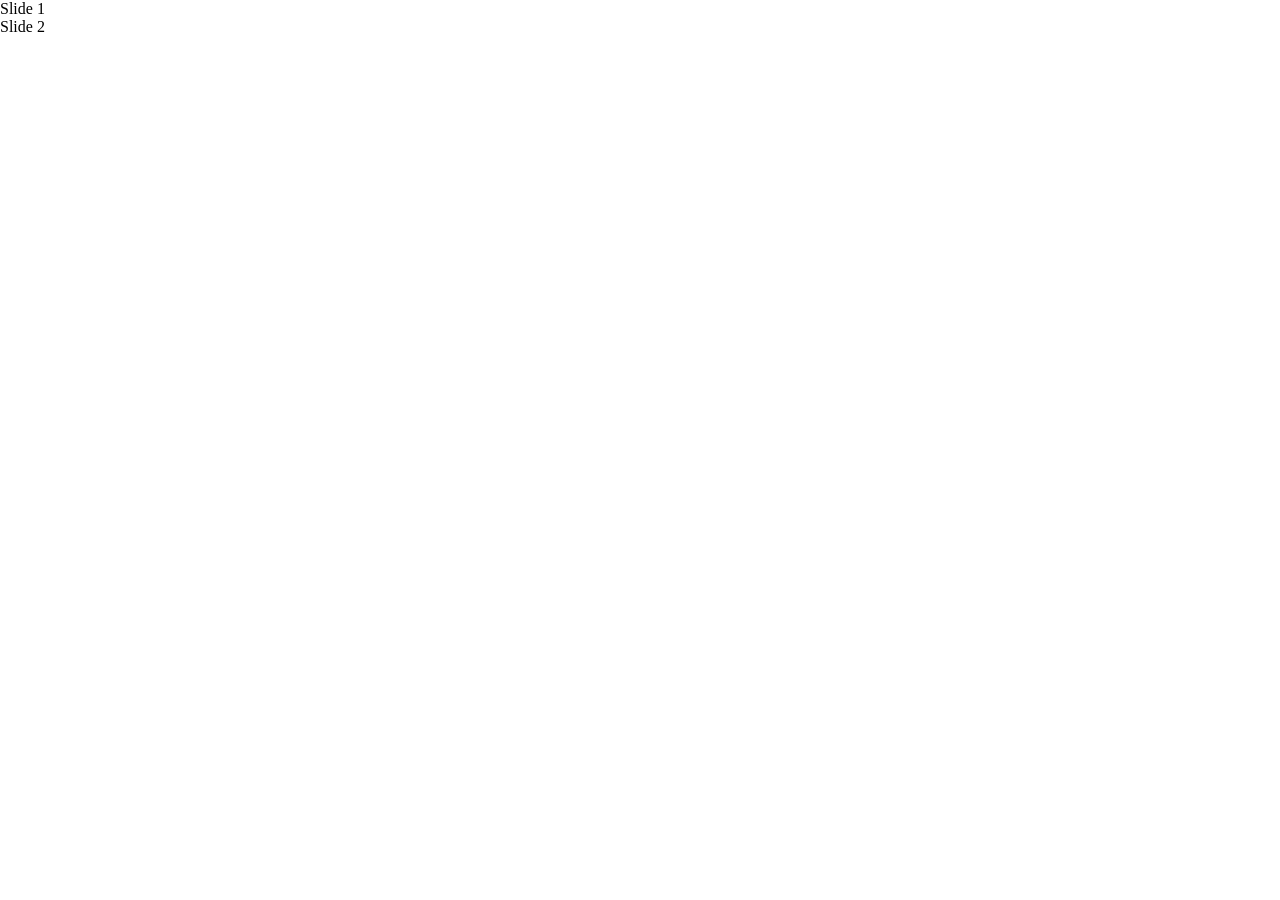
==== reveal-js/index.html @ 344e83bf "Deploying to gh-pages from @ angelacorte/Personalized-Template-Hugo-Reveal-Slides@6df94dc2f3c68bb95c" ====
<!DOCTYPE html><html lang="en"><head>
		<meta charset="utf-8">
		<meta name="viewport" content="width=device-width, initial-scale=1.0, maximum-scale=1.0, user-scalable=no">

		<title>reveal.js</title>

		<link rel="stylesheet" href="dist/reset.css">
		<link rel="stylesheet" href="dist/reveal.css">
		<link rel="stylesheet" href="dist/theme/black.css">

		<!-- Theme used for syntax highlighted code -->
		<link rel="stylesheet" href="plugin/highlight/monokai.css">
	</head>
	<body>
		<div class="reveal">
			<div class="slides">
				<section>Slide 1</section>
				<section>Slide 2</section>
			</div>
		</div>

		<script src="dist/reveal.js"></script>
		<script src="plugin/notes/notes.js"></script>
		<script src="plugin/markdown/markdown.js"></script>
		<script src="plugin/highlight/highlight.js"></script>
		<script>
			// More info about initialization & config:
			// - https://revealjs.com/initialization/
			// - https://revealjs.com/config/
			Reveal.initialize({
				hash: true,

				// Learn about plugins: https://revealjs.com/plugins/
				plugins: [ RevealMarkdown, RevealHighlight, RevealNotes ]
			});
		</script>
	

</body></html>
---- reveal-js/plugin/highlight/monokai.css ----
/*
Monokai style - ported by Luigi Maselli - http://grigio.org
*/

.hljs {
  display: block;
  overflow-x: auto;
  padding: 0.5em;
  background: #272822;
  color: #ddd;
}

.hljs-tag,
.hljs-keyword,
.hljs-selector-tag,
.hljs-literal,
.hljs-strong,
.hljs-name {
  color: #f92672;
}

.hljs-code {
  color: #66d9ef;
}

.hljs-class .hljs-title {
  color: white;
}

.hljs-attribute,
.hljs-symbol,
.hljs-regexp,
.hljs-link {
  color: #bf79db;
}

.hljs-string,
.hljs-bullet,
.hljs-subst,
.hljs-title,
.hljs-section,
.hljs-emphasis,
.hljs-type,
.hljs-built_in,
.hljs-builtin-name,
.hljs-selector-attr,
.hljs-selector-pseudo,
.hljs-addition,
.hljs-variable,
.hljs-template-tag,
.hljs-template-variable {
  color: #a6e22e;
}

.hljs-comment,
.hljs-quote,
.hljs-deletion,
.hljs-meta {
  color: #75715e;
}

.hljs-keyword,
.hljs-selector-tag,
.hljs-literal,
.hljs-doctag,
.hljs-title,
.hljs-section,
.hljs-type,
.hljs-selector-id {
  font-weight: bold;
}
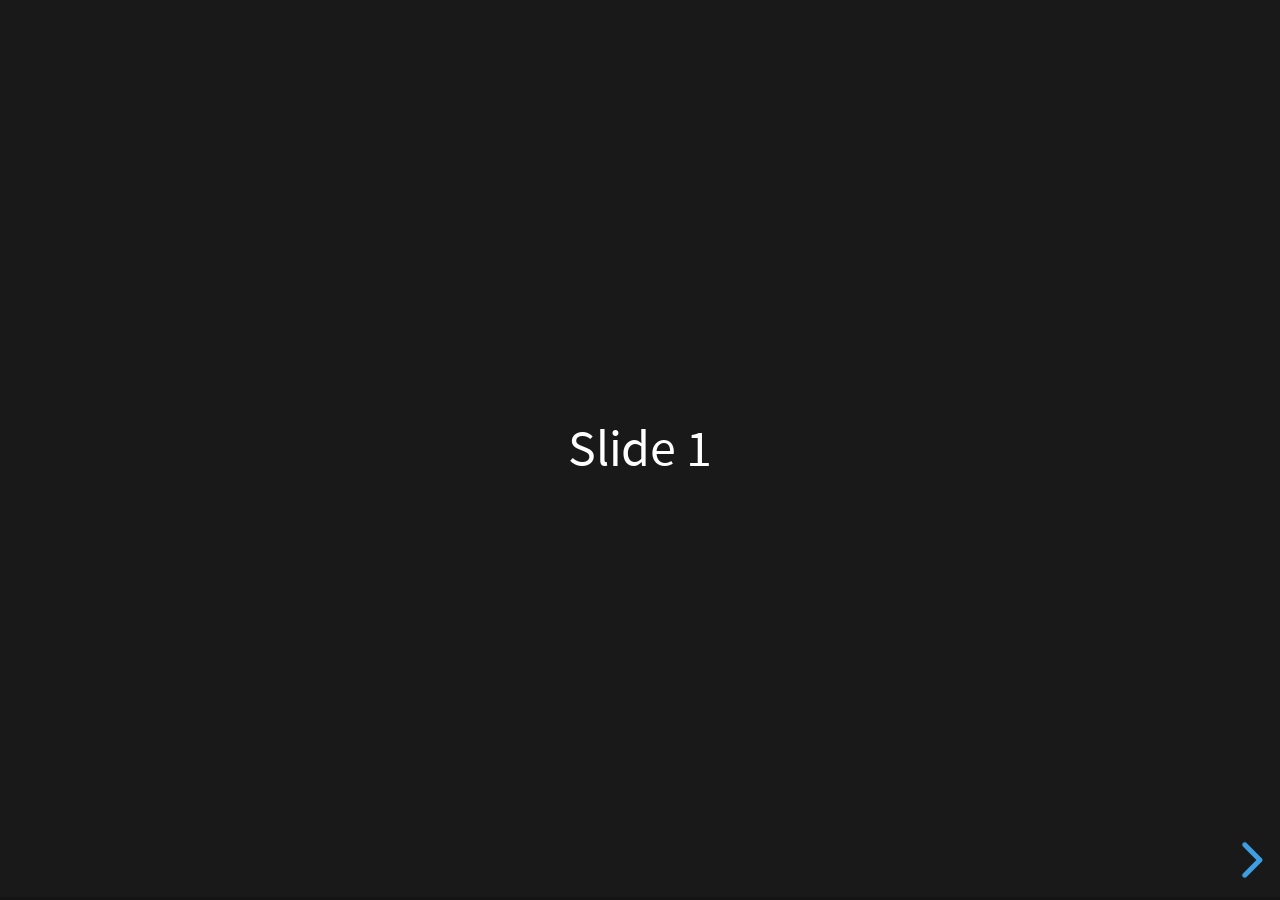
==== commit 73bdca0f: "Deploying to gh-pages from @ angelacorte/Personalized-Template-Hugo-Reveal-Slides@d3ab55c775466359e1" ====
--- a/reveal-js/index.html
+++ b/reveal-js/index.html
@@ -35,5 +35,4 @@
 			});
 		</script>
 	
-
 </body></html>
--- a/reveal-js/dist/reveal.css
+++ b/reveal-js/dist/reveal.css
@@ -0,0 +1,9 @@
+/**
+ * reveal.js 5.2.0
+ * https://revealjs.com
+ * MIT licensed
+ *
+ * Copyright (C) 2011-2024 Hakim El Hattab, https://hakim.se
+ */
+
+.reveal .r-stretch,.reveal .stretch{max-width:none;max-height:none}.reveal pre.r-stretch code,.reveal pre.stretch code{height:100%;max-height:100%;box-sizing:border-box}.reveal .r-fit-text{display:inline-block;white-space:nowrap}.reveal .r-stack{display:grid;grid-template-rows:100%}.reveal .r-stack>*{grid-area:1/1;margin:auto}.reveal .r-hstack,.reveal .r-vstack{display:flex}.reveal .r-hstack img,.reveal .r-hstack video,.reveal .r-vstack img,.reveal .r-vstack video{min-width:0;min-height:0;object-fit:contain}.reveal .r-vstack{flex-direction:column;align-items:center;justify-content:center}.reveal .r-hstack{flex-direction:row;align-items:center;justify-content:center}.reveal .items-stretch{align-items:stretch}.reveal .items-start{align-items:flex-start}.reveal .items-center{align-items:center}.reveal .items-end{align-items:flex-end}.reveal .justify-between{justify-content:space-between}.reveal .justify-around{justify-content:space-around}.reveal .justify-start{justify-content:flex-start}.reveal .justify-center{justify-content:center}.reveal .justify-end{justify-content:flex-end}html.reveal-full-page{width:100%;height:100%;height:100vh;height:calc(var(--vh,1vh) * 100);height:100dvh;overflow:hidden}.reveal-viewport{height:100%;overflow:hidden;position:relative;line-height:1;margin:0;background-color:#fff;color:#000;--r-controls-spacing:12px;--r-overlay-header-height:40px;--r-overlay-margin:0px;--r-overlay-padding:6px;--r-overlay-gap:5px}@media screen and (max-width:1024px),(max-height:768px){.reveal-viewport{--r-overlay-header-height:26px}}.reveal-viewport:fullscreen{top:0!important;left:0!important;width:100%!important;height:100%!important;transform:none!important}.reveal .fragment{transition:all .2s ease}.reveal .fragment:not(.custom){opacity:0;visibility:hidden;will-change:opacity}.reveal .fragment.visible{opacity:1;visibility:inherit}.reveal .fragment.disabled{transition:none}.reveal .fragment.grow{opacity:1;visibility:inherit}.reveal .fragment.grow.visible{transform:scale(1.3)}.reveal .fragment.shrink{opacity:1;visibility:inherit}.reveal .fragment.shrink.visible{transform:scale(.7)}.reveal .fragment.zoom-in{transform:scale(.1)}.reveal .fragment.zoom-in.visible{transform:none}.reveal .fragment.fade-out{opacity:1;visibility:inherit}.reveal .fragment.fade-out.visible{opacity:0;visibility:hidden}.reveal .fragment.semi-fade-out{opacity:1;visibility:inherit}.reveal .fragment.semi-fade-out.visible{opacity:.5;visibility:inherit}.reveal .fragment.strike{opacity:1;visibility:inherit}.reveal .fragment.strike.visible{text-decoration:line-through}.reveal .fragment.fade-up{transform:translate(0,40px)}.reveal .fragment.fade-up.visible{transform:translate(0,0)}.reveal .fragment.fade-down{transform:translate(0,-40px)}.reveal .fragment.fade-down.visible{transform:translate(0,0)}.reveal .fragment.fade-right{transform:translate(-40px,0)}.reveal .fragment.fade-right.visible{transform:translate(0,0)}.reveal .fragment.fade-left{transform:translate(40px,0)}.reveal .fragment.fade-left.visible{transform:translate(0,0)}.reveal .fragment.current-visible,.reveal .fragment.fade-in-then-out{opacity:0;visibility:hidden}.reveal .fragment.current-visible.current-fragment,.reveal .fragment.fade-in-then-out.current-fragment{opacity:1;visibility:inherit}.reveal .fragment.fade-in-then-semi-out{opacity:0;visibility:hidden}.reveal .fragment.fade-in-then-semi-out.visible{opacity:.5;visibility:inherit}.reveal .fragment.fade-in-then-semi-out.current-fragment{opacity:1;visibility:inherit}.reveal .fragment.highlight-blue,.reveal .fragment.highlight-current-blue,.reveal .fragment.highlight-current-green,.reveal .fragment.highlight-current-red,.reveal .fragment.highlight-green,.reveal .fragment.highlight-red{opacity:1;visibility:inherit}.reveal .fragment.highlight-red.visible{color:#ff2c2d}.reveal .fragment.highlight-green.visible{color:#17ff2e}.reveal .fragment.highlight-blue.visible{color:#1b91ff}.reveal .fragment.highlight-current-red.current-fragment{color:#ff2c2d}.reveal .fragment.highlight-current-green.current-fragment{color:#17ff2e}.reveal .fragment.highlight-current-blue.current-fragment{color:#1b91ff}.reveal:after{content:"";font-style:italic}.reveal iframe{z-index:1}.reveal a{position:relative}@keyframes bounce-right{0%,10%,25%,40%,50%{transform:translateX(0)}20%{transform:translateX(10px)}30%{transform:translateX(-5px)}}@keyframes bounce-left{0%,10%,25%,40%,50%{transform:translateX(0)}20%{transform:translateX(-10px)}30%{transform:translateX(5px)}}@keyframes bounce-down{0%,10%,25%,40%,50%{transform:translateY(0)}20%{transform:translateY(10px)}30%{transform:translateY(-5px)}}.reveal .controls{display:none;position:absolute;top:auto;bottom:var(--r-controls-spacing);right:var(--r-controls-spacing);left:auto;z-index:11;color:#000;pointer-events:none;font-size:10px}.reveal .controls button{position:absolute;padding:0;background-color:transparent;border:0;outline:0;cursor:pointer;color:currentColor;transform:scale(.9999);transition:color .2s ease,opacity .2s ease,transform .2s ease;z-index:2;pointer-events:auto;font-size:inherit;visibility:hidden;opacity:0;-webkit-appearance:none;-webkit-tap-highlight-color:transparent}.reveal .controls .controls-arrow:after,.reveal .controls .controls-arrow:before{content:"";position:absolute;top:0;left:0;width:2.6em;height:.5em;border-radius:.25em;background-color:currentColor;transition:all .15s ease,background-color .8s ease;transform-origin:.2em 50%;will-change:transform}.reveal .controls .controls-arrow{position:relative;width:3.6em;height:3.6em}.reveal .controls .controls-arrow:before{transform:translateX(.5em) translateY(1.55em) rotate(45deg)}.reveal .controls .controls-arrow:after{transform:translateX(.5em) translateY(1.55em) rotate(-45deg)}.reveal .controls .controls-arrow:hover:before{transform:translateX(.5em) translateY(1.55em) rotate(40deg)}.reveal .controls .controls-arrow:hover:after{transform:translateX(.5em) translateY(1.55em) rotate(-40deg)}.reveal .controls .controls-arrow:active:before{transform:translateX(.5em) translateY(1.55em) rotate(36deg)}.reveal .controls .controls-arrow:active:after{transform:translateX(.5em) translateY(1.55em) rotate(-36deg)}.reveal .controls .navigate-left{right:6.4em;bottom:3.2em;transform:translateX(-10px)}.reveal .controls .navigate-left.highlight{animation:bounce-left 2s 50 both ease-out}.reveal .controls .navigate-right{right:0;bottom:3.2em;transform:translateX(10px)}.reveal .controls .navigate-right .controls-arrow{transform:rotate(180deg)}.reveal .controls .navigate-right.highlight{animation:bounce-right 2s 50 both ease-out}.reveal .controls .navigate-up{right:3.2em;bottom:6.4em;transform:translateY(-10px)}.reveal .controls .navigate-up .controls-arrow{transform:rotate(90deg)}.reveal .controls .navigate-down{right:3.2em;bottom:-1.4em;padding-bottom:1.4em;transform:translateY(10px)}.reveal .controls .navigate-down .controls-arrow{transform:rotate(-90deg)}.reveal .controls .navigate-down.highlight{animation:bounce-down 2s 50 both ease-out}.reveal .controls[data-controls-back-arrows=faded] .navigate-up.enabled{opacity:.3}.reveal .controls[data-controls-back-arrows=faded] .navigate-up.enabled:hover{opacity:1}.reveal .controls[data-controls-back-arrows=hidden] .navigate-up.enabled{opacity:0;visibility:hidden}.reveal .controls .enabled{visibility:visible;opacity:.9;cursor:pointer;transform:none}.reveal .controls .enabled.fragmented{opacity:.5}.reveal .controls .enabled.fragmented:hover,.reveal .controls .enabled:hover{opacity:1}.reveal:not(.rtl) .controls[data-controls-back-arrows=faded] .navigate-left.enabled{opacity:.3}.reveal:not(.rtl) .controls[data-controls-back-arrows=faded] .navigate-left.enabled:hover{opacity:1}.reveal:not(.rtl) .controls[data-controls-back-arrows=hidden] .navigate-left.enabled{opacity:0;visibility:hidden}.reveal.rtl .controls[data-controls-back-arrows=faded] .navigate-right.enabled{opacity:.3}.reveal.rtl .controls[data-controls-back-arrows=faded] .navigate-right.enabled:hover{opacity:1}.reveal.rtl .controls[data-controls-back-arrows=hidden] .navigate-right.enabled{opacity:0;visibility:hidden}.reveal[data-navigation-mode=linear].has-horizontal-slides .navigate-down,.reveal[data-navigation-mode=linear].has-horizontal-slides .navigate-up{display:none}.reveal:not(.has-vertical-slides) .controls .navigate-left,.reveal[data-navigation-mode=linear].has-horizontal-slides .navigate-left{bottom:1.4em;right:5.5em}.reveal:not(.has-vertical-slides) .controls .navigate-right,.reveal[data-navigation-mode=linear].has-horizontal-slides .navigate-right{bottom:1.4em;right:.5em}.reveal:not(.has-horizontal-slides) .controls .navigate-up{right:1.4em;bottom:5em}.reveal:not(.has-horizontal-slides) .controls .navigate-down{right:1.4em;bottom:.5em}.reveal.has-dark-background .controls{color:#fff}.reveal.has-light-background .controls{color:#000}.reveal.no-hover .controls .controls-arrow:active:before,.reveal.no-hover .controls .controls-arrow:hover:before{transform:translateX(.5em) translateY(1.55em) rotate(45deg)}.reveal.no-hover .controls .controls-arrow:active:after,.reveal.no-hover .controls .controls-arrow:hover:after{transform:translateX(.5em) translateY(1.55em) rotate(-45deg)}@media screen and (min-width:500px){.reveal-viewport{--r-controls-spacing:0.8em}.reveal .controls[data-controls-layout=edges]{top:0;right:0;bottom:0;left:0}.reveal .controls[data-controls-layout=edges] .navigate-down,.reveal .controls[data-controls-layout=edges] .navigate-left,.reveal .controls[data-controls-layout=edges] .navigate-right,.reveal .controls[data-controls-layout=edges] .navigate-up{bottom:auto;right:auto}.reveal .controls[data-controls-layout=edges] .navigate-left{top:50%;left:var(--r-controls-spacing);margin-top:-1.8em}.reveal .controls[data-controls-layout=edges] .navigate-right{top:50%;right:var(--r-controls-spacing);margin-top:-1.8em}.reveal .controls[data-controls-layout=edges] .navigate-up{top:var(--r-controls-spacing);left:50%;margin-left:-1.8em}.reveal .controls[data-controls-layout=edges] .navigate-down{bottom:calc(var(--r-controls-spacing) - 1.4em + .3em);left:50%;margin-left:-1.8em}}.reveal .progress{position:absolute;display:none;height:3px;width:100%;bottom:0;left:0;z-index:10;background-color:rgba(0,0,0,.2);color:#fff}.reveal .progress:after{content:"";display:block;position:absolute;height:10px;width:100%;top:-10px}.reveal .progress span{display:block;height:100%;width:100%;background-color:currentColor;transition:transform .8s cubic-bezier(.26,.86,.44,.985);transform-origin:0 0;transform:scaleX(0)}.reveal .slide-number{position:absolute;display:block;right:8px;bottom:8px;z-index:31;font-family:Helvetica,sans-serif;font-size:12px;line-height:1;color:#fff;background-color:rgba(0,0,0,.4);padding:5px}.reveal .slide-number a{color:currentColor}.reveal .slide-number-delimiter{margin:0 3px}.reveal{position:relative;width:100%;height:100%;overflow:hidden;touch-action:pinch-zoom}.reveal.embedded{touch-action:pan-y}.reveal.embedded.is-vertical-slide{touch-action:none}.reveal .slides{position:absolute;width:100%;height:100%;top:0;right:0;bottom:0;left:0;margin:auto;pointer-events:none;overflow:visible;z-index:1;text-align:center;perspective:600px;perspective-origin:50% 40%}.reveal .slides>section{perspective:600px}.reveal .slides>section,.reveal .slides>section>section{display:none;position:absolute;width:100%;pointer-events:auto;z-index:10;transform-style:flat;transition:transform-origin .8s cubic-bezier(.26,.86,.44,.985),transform .8s cubic-bezier(.26,.86,.44,.985),visibility .8s cubic-bezier(.26,.86,.44,.985),opacity .8s cubic-bezier(.26,.86,.44,.985)}.reveal[data-transition-speed=fast] .slides section{transition-duration:.4s}.reveal[data-transition-speed=slow] .slides section{transition-duration:1.2s}.reveal .slides section[data-transition-speed=fast]{transition-duration:.4s}.reveal .slides section[data-transition-speed=slow]{transition-duration:1.2s}.reveal .slides>section.stack{padding-top:0;padding-bottom:0;pointer-events:none;height:100%}.reveal .slides>section.present,.reveal .slides>section>section.present{display:block;z-index:11;opacity:1}.reveal .slides>section:empty,.reveal .slides>section>section:empty,.reveal .slides>section>section[data-background-interactive],.reveal .slides>section[data-background-interactive]{pointer-events:none}.reveal.center,.reveal.center .slides,.reveal.center .slides section{min-height:0!important}.reveal .slides>section:not(.present),.reveal .slides>section>section:not(.present){pointer-events:none}.reveal.overview .slides>section,.reveal.overview .slides>section>section{pointer-events:auto}.reveal .slides>section.future,.reveal .slides>section.future>section,.reveal .slides>section.past,.reveal .slides>section.past>section,.reveal .slides>section>section.future,.reveal .slides>section>section.past{opacity:0}.reveal .slides>section[data-transition=slide].past,.reveal .slides>section[data-transition~=slide-out].past,.reveal.slide .slides>section:not([data-transition]).past{transform:translate(-150%,0)}.reveal .slides>section[data-transition=slide].future,.reveal .slides>section[data-transition~=slide-in].future,.reveal.slide .slides>section:not([data-transition]).future{transform:translate(150%,0)}.reveal .slides>section>section[data-transition=slide].past,.reveal .slides>section>section[data-transition~=slide-out].past,.reveal.slide .slides>section>section:not([data-transition]).past{transform:translate(0,-150%)}.reveal .slides>section>section[data-transition=slide].future,.reveal .slides>section>section[data-transition~=slide-in].future,.reveal.slide .slides>section>section:not([data-transition]).future{transform:translate(0,150%)}.reveal .slides>section[data-transition=linear].past,.reveal .slides>section[data-transition~=linear-out].past,.reveal.linear .slides>section:not([data-transition]).past{transform:translate(-150%,0)}.reveal .slides>section[data-transition=linear].future,.reveal .slides>section[data-transition~=linear-in].future,.reveal.linear .slides>section:not([data-transition]).future{transform:translate(150%,0)}.reveal .slides>section>section[data-transition=linear].past,.reveal .slides>section>section[data-transition~=linear-out].past,.reveal.linear .slides>section>section:not([data-transition]).past{transform:translate(0,-150%)}.reveal .slides>section>section[data-transition=linear].future,.reveal .slides>section>section[data-transition~=linear-in].future,.reveal.linear .slides>section>section:not([data-transition]).future{transform:translate(0,150%)}.reveal .slides section[data-transition=default].stack,.reveal.default .slides section.stack{transform-style:preserve-3d}.reveal .slides>section[data-transition=default].past,.reveal .slides>section[data-transition~=default-out].past,.reveal.default .slides>section:not([data-transition]).past{transform:translate3d(-100%,0,0) rotateY(-90deg) translate3d(-100%,0,0)}.reveal .slides>section[data-transition=default].future,.reveal .slides>section[data-transition~=default-in].future,.reveal.default .slides>section:not([data-transition]).future{transform:translate3d(100%,0,0) rotateY(90deg) translate3d(100%,0,0)}.reveal .slides>section>section[data-transition=default].past,.reveal .slides>section>section[data-transition~=default-out].past,.reveal.default .slides>section>section:not([data-transition]).past{transform:translate3d(0,-300px,0) rotateX(70deg) translate3d(0,-300px,0)}.reveal .slides>section>section[data-transition=default].future,.reveal .slides>section>section[data-transition~=default-in].future,.reveal.default .slides>section>section:not([data-transition]).future{transform:translate3d(0,300px,0) rotateX(-70deg) translate3d(0,300px,0)}.reveal .slides section[data-transition=convex].stack,.reveal.convex .slides section.stack{transform-style:preserve-3d}.reveal .slides>section[data-transition=convex].past,.reveal .slides>section[data-transition~=convex-out].past,.reveal.convex .slides>section:not([data-transition]).past{transform:translate3d(-100%,0,0) rotateY(-90deg) translate3d(-100%,0,0)}.reveal .slides>section[data-transition=convex].future,.reveal .slides>section[data-transition~=convex-in].future,.reveal.convex .slides>section:not([data-transition]).future{transform:translate3d(100%,0,0) rotateY(90deg) translate3d(100%,0,0)}.reveal .slides>section>section[data-transition=convex].past,.reveal .slides>section>section[data-transition~=convex-out].past,.reveal.convex .slides>section>section:not([data-transition]).past{transform:translate3d(0,-300px,0) rotateX(70deg) translate3d(0,-300px,0)}.reveal .slides>section>section[data-transition=convex].future,.reveal .slides>section>section[data-transition~=convex-in].future,.reveal.convex .slides>section>section:not([data-transition]).future{transform:translate3d(0,300px,0) rotateX(-70deg) translate3d(0,300px,0)}.reveal .slides section[data-transition=concave].stack,.reveal.concave .slides section.stack{transform-style:preserve-3d}.reveal .slides>section[data-transition=concave].past,.reveal .slides>section[data-transition~=concave-out].past,.reveal.concave .slides>section:not([data-transition]).past{transform:translate3d(-100%,0,0) rotateY(90deg) translate3d(-100%,0,0)}.reveal .slides>section[data-transition=concave].future,.reveal .slides>section[data-transition~=concave-in].future,.reveal.concave .slides>section:not([data-transition]).future{transform:translate3d(100%,0,0) rotateY(-90deg) translate3d(100%,0,0)}.reveal .slides>section>section[data-transition=concave].past,.reveal .slides>section>section[data-transition~=concave-out].past,.reveal.concave .slides>section>section:not([data-transition]).past{transform:translate3d(0,-80%,0) rotateX(-70deg) translate3d(0,-80%,0)}.reveal .slides>section>section[data-transition=concave].future,.reveal .slides>section>section[data-transition~=concave-in].future,.reveal.concave .slides>section>section:not([data-transition]).future{transform:translate3d(0,80%,0) rotateX(70deg) translate3d(0,80%,0)}.reveal .slides section[data-transition=zoom],.reveal.zoom .slides section:not([data-transition]){transition-timing-function:ease}.reveal .slides>section[data-transition=zoom].past,.reveal .slides>section[data-transition~=zoom-out].past,.reveal.zoom .slides>section:not([data-transition]).past{visibility:hidden;transform:scale(16)}.reveal .slides>section[data-transition=zoom].future,.reveal .slides>section[data-transition~=zoom-in].future,.reveal.zoom .slides>section:not([data-transition]).future{visibility:hidden;transform:scale(.2)}.reveal .slides>section>section[data-transition=zoom].past,.reveal .slides>section>section[data-transition~=zoom-out].past,.reveal.zoom .slides>section>section:not([data-transition]).past{transform:scale(16)}.reveal .slides>section>section[data-transition=zoom].future,.reveal .slides>section>section[data-transition~=zoom-in].future,.reveal.zoom .slides>section>section:not([data-transition]).future{transform:scale(.2)}.reveal.cube .slides{perspective:1300px}.reveal.cube .slides section{padding:30px;min-height:700px;backface-visibility:hidden;box-sizing:border-box;transform-style:preserve-3d}.reveal.center.cube .slides section{min-height:0}.reveal.cube .slides section:not(.stack):before{content:"";position:absolute;display:block;width:100%;height:100%;left:0;top:0;background:rgba(0,0,0,.1);border-radius:4px;transform:translateZ(-20px)}.reveal.cube .slides section:not(.stack):after{content:"";position:absolute;display:block;width:90%;height:30px;left:5%;bottom:0;background:0 0;z-index:1;border-radius:4px;box-shadow:0 95px 25px rgba(0,0,0,.2);transform:translateZ(-90px) rotateX(65deg)}.reveal.cube .slides>section.stack{padding:0;background:0 0}.reveal.cube .slides>section.past{transform-origin:100% 0;transform:translate3d(-100%,0,0) rotateY(-90deg)}.reveal.cube .slides>section.future{transform-origin:0 0;transform:translate3d(100%,0,0) rotateY(90deg)}.reveal.cube .slides>section>section.past{transform-origin:0 100%;transform:translate3d(0,-100%,0) rotateX(90deg)}.reveal.cube .slides>section>section.future{transform-origin:0 0;transform:translate3d(0,100%,0) rotateX(-90deg)}.reveal.page .slides{perspective-origin:0 50%;perspective:3000px}.reveal.page .slides section{padding:30px;min-height:700px;box-sizing:border-box;transform-style:preserve-3d}.reveal.page .slides section.past{z-index:12}.reveal.page .slides section:not(.stack):before{content:"";position:absolute;display:block;width:100%;height:100%;left:0;top:0;background:rgba(0,0,0,.1);transform:translateZ(-20px)}.reveal.page .slides section:not(.stack):after{content:"";position:absolute;display:block;width:90%;height:30px;left:5%;bottom:0;background:0 0;z-index:1;border-radius:4px;box-shadow:0 95px 25px rgba(0,0,0,.2);transform:translateZ(-90px) rotateX(65deg)}.reveal.page .slides>section.stack{padding:0;background:0 0}.reveal.page .slides>section.past{transform-origin:0 0;transform:translate3d(-40%,0,0) rotateY(-80deg)}.reveal.page .slides>section.future{transform-origin:100% 0;transform:translate3d(0,0,0)}.reveal.page .slides>section>section.past{transform-origin:0 0;transform:translate3d(0,-40%,0) rotateX(80deg)}.reveal.page .slides>section>section.future{transform-origin:0 100%;transform:translate3d(0,0,0)}.reveal .slides section[data-transition=fade],.reveal.fade .slides section:not([data-transition]),.reveal.fade .slides>section>section:not([data-transition]){transform:none;transition:opacity .5s}.reveal.fade.overview .slides section,.reveal.fade.overview .slides>section>section{transition:none}.reveal .slides section[data-transition=none],.reveal.none .slides section:not([data-transition]){transform:none;transition:none}.reveal .pause-overlay{position:absolute;top:0;left:0;width:100%;height:100%;background:#000;visibility:hidden;opacity:0;z-index:100;transition:all 1s ease}.reveal .pause-overlay .resume-button{position:absolute;bottom:20px;right:20px;color:#ccc;border-radius:2px;padding:6px 14px;border:2px solid #ccc;font-size:16px;background:0 0;cursor:pointer}.reveal .pause-overlay .resume-button:hover{color:#fff;border-color:#fff}.reveal.paused .pause-overlay{visibility:visible;opacity:1}.reveal .no-transition,.reveal .no-transition *,.reveal .slides.disable-slide-transitions section{transition:none!important}.reveal .slides.disable-slide-transitions section{transform:none!important}.reveal .backgrounds{position:absolute;width:100%;height:100%;top:0;left:0;perspective:600px}.reveal .slide-background{display:none;position:absolute;width:100%;height:100%;opacity:0;visibility:hidden;overflow:hidden;background-color:rgba(0,0,0,0);transition:all .8s cubic-bezier(.26,.86,.44,.985)}.reveal .slide-background-content{position:absolute;width:100%;height:100%;background-position:50% 50%;background-repeat:no-repeat;background-size:cover}.reveal .slide-background.stack{display:block}.reveal .slide-background.present{opacity:1;visibility:visible;z-index:2}.print-pdf .reveal .slide-background{opacity:1!important;visibility:visible!important}.reveal .slide-background video{position:absolute;width:100%;height:100%;max-width:none;max-height:none;top:0;left:0;object-fit:cover}.reveal .slide-background[data-background-size=contain] video{object-fit:contain}.reveal>.backgrounds .slide-background[data-background-transition=none],.reveal[data-background-transition=none]>.backgrounds .slide-background:not([data-background-transition]){transition:none}.reveal>.backgrounds .slide-background[data-background-transition=slide],.reveal[data-background-transition=slide]>.backgrounds .slide-background:not([data-background-transition]){opacity:1}.reveal>.backgrounds .slide-background.past[data-background-transition=slide],.reveal[data-background-transition=slide]>.backgrounds .slide-background.past:not([data-background-transition]){transform:translate(-100%,0)}.reveal>.backgrounds .slide-background.future[data-background-transition=slide],.reveal[data-background-transition=slide]>.backgrounds .slide-background.future:not([data-background-transition]){transform:translate(100%,0)}.reveal>.backgrounds .slide-background>.slide-background.past[data-background-transition=slide],.reveal[data-background-transition=slide]>.backgrounds .slide-background>.slide-background.past:not([data-background-transition]){transform:translate(0,-100%)}.reveal>.backgrounds .slide-background>.slide-background.future[data-background-transition=slide],.reveal[data-background-transition=slide]>.backgrounds .slide-background>.slide-background.future:not([data-background-transition]){transform:translate(0,100%)}.reveal>.backgrounds .slide-background.past[data-background-transition=convex],.reveal[data-background-transition=convex]>.backgrounds .slide-background.past:not([data-background-transition]){opacity:0;transform:translate3d(-100%,0,0) rotateY(-90deg) translate3d(-100%,0,0)}.reveal>.backgrounds .slide-background.future[data-background-transition=convex],.reveal[data-background-transition=convex]>.backgrounds .slide-background.future:not([data-background-transition]){opacity:0;transform:translate3d(100%,0,0) rotateY(90deg) translate3d(100%,0,0)}.reveal>.backgrounds .slide-background>.slide-background.past[data-background-transition=convex],.reveal[data-background-transition=convex]>.backgrounds .slide-background>.slide-background.past:not([data-background-transition]){opacity:0;transform:translate3d(0,-100%,0) rotateX(90deg) translate3d(0,-100%,0)}.reveal>.backgrounds .slide-background>.slide-background.future[data-background-transition=convex],.reveal[data-background-transition=convex]>.backgrounds .slide-background>.slide-background.future:not([data-background-transition]){opacity:0;transform:translate3d(0,100%,0) rotateX(-90deg) translate3d(0,100%,0)}.reveal>.backgrounds .slide-background.past[data-background-transition=concave],.reveal[data-background-transition=concave]>.backgrounds .slide-background.past:not([data-background-transition]){opacity:0;transform:translate3d(-100%,0,0) rotateY(90deg) translate3d(-100%,0,0)}.reveal>.backgrounds .slide-background.future[data-background-transition=concave],.reveal[data-background-transition=concave]>.backgrounds .slide-background.future:not([data-background-transition]){opacity:0;transform:translate3d(100%,0,0) rotateY(-90deg) translate3d(100%,0,0)}.reveal>.backgrounds .slide-background>.slide-background.past[data-background-transition=concave],.reveal[data-background-transition=concave]>.backgrounds .slide-background>.slide-background.past:not([data-background-transition]){opacity:0;transform:translate3d(0,-100%,0) rotateX(-90deg) translate3d(0,-100%,0)}.reveal>.backgrounds .slide-background>.slide-background.future[data-background-transition=concave],.reveal[data-background-transition=concave]>.backgrounds .slide-background>.slide-background.future:not([data-background-transition]){opacity:0;transform:translate3d(0,100%,0) rotateX(90deg) translate3d(0,100%,0)}.reveal>.backgrounds .slide-background[data-background-transition=zoom],.reveal[data-background-transition=zoom]>.backgrounds .slide-background:not([data-background-transition]){transition-timing-function:ease}.reveal>.backgrounds .slide-background.past[data-background-transition=zoom],.reveal[data-background-transition=zoom]>.backgrounds .slide-background.past:not([data-background-transition]){opacity:0;visibility:hidden;transform:scale(16)}.reveal>.backgrounds .slide-background.future[data-background-transition=zoom],.reveal[data-background-transition=zoom]>.backgrounds .slide-background.future:not([data-background-transition]){opacity:0;visibility:hidden;transform:scale(.2)}.reveal>.backgrounds .slide-background>.slide-background.past[data-background-transition=zoom],.reveal[data-background-transition=zoom]>.backgrounds .slide-background>.slide-background.past:not([data-background-transition]){opacity:0;visibility:hidden;transform:scale(16)}.reveal>.backgrounds .slide-background>.slide-background.future[data-background-transition=zoom],.reveal[data-background-transition=zoom]>.backgrounds .slide-background>.slide-background.future:not([data-background-transition]){opacity:0;visibility:hidden;transform:scale(.2)}.reveal[data-transition-speed=fast]>.backgrounds .slide-background{transition-duration:.4s}.reveal[data-transition-speed=slow]>.backgrounds .slide-background{transition-duration:1.2s}.reveal [data-auto-animate-target^=unmatched]{will-change:opacity}.reveal section[data-auto-animate]:not(.stack):not([data-auto-animate=running]) [data-auto-animate-target^=unmatched]{opacity:0}.reveal.overview{perspective-origin:50% 50%;perspective:700px}.reveal.overview .slides section{height:100%;top:0!important;opacity:1!important;overflow:hidden;visibility:visible!important;cursor:pointer;box-sizing:border-box}.reveal.overview .slides section.present,.reveal.overview .slides section:hover{outline:10px solid rgba(150,150,150,.6);outline-offset:10px}.reveal.overview .slides section.present{outline:10px solid var(--r-link-color)}.reveal.overview .slides section .fragment{opacity:1;transition:none}.reveal.overview .slides section:after,.reveal.overview .slides section:before{display:none!important}.reveal.overview .slides>section.stack{padding:0;top:0!important;background:0 0;outline:0;overflow:visible}.reveal.overview .backgrounds{perspective:inherit}.reveal.overview .backgrounds .slide-background{opacity:1;visibility:visible;outline:10px solid rgba(150,150,150,.1);outline-offset:10px}.reveal.overview .backgrounds .slide-background.stack{overflow:visible}.reveal.overview .slides section,.reveal.overview-deactivating .slides section{transition:none}.reveal.overview .backgrounds .slide-background,.reveal.overview-deactivating .backgrounds .slide-background{transition:none}.reveal.rtl .slides,.reveal.rtl .slides h1,.reveal.rtl .slides h2,.reveal.rtl .slides h3,.reveal.rtl .slides h4,.reveal.rtl .slides h5,.reveal.rtl .slides h6{direction:rtl;font-family:sans-serif}.reveal.rtl code,.reveal.rtl pre{direction:ltr}.reveal.rtl ol,.reveal.rtl ul{text-align:right}.reveal.rtl .progress span{transform-origin:100% 0}.reveal.has-parallax-background .backgrounds{transition:all .8s ease}.reveal.has-parallax-background[data-transition-speed=fast] .backgrounds{transition-duration:.4s}.reveal.has-parallax-background[data-transition-speed=slow] .backgrounds{transition-duration:1.2s}@keyframes fade-in{from{opacity:0}to{opacity:1}}@keyframes scale-up{from{transform:scale(.95)}to{transform:scale(1)}}.reveal [data-preview-image],.reveal [data-preview-link]:not(a):not([data-preview-link=false]),.reveal [data-preview-video]{cursor:zoom-in}.r-overlay{position:absolute;top:var(--r-overlay-margin);right:var(--r-overlay-margin);bottom:var(--r-overlay-margin);left:var(--r-overlay-margin);border-radius:min(var(--r-overlay-margin),6px);z-index:99;background:rgba(0,0,0,.95);-webkit-backdrop-filter:blur(10px);backdrop-filter:blur(10px);transition:all .3s ease;color:#fff;animation:fade-in .3s ease;font-family:ui-sans-serif,system-ui,-apple-system,Helvetica,sans-serif}.r-overlay-viewport{position:absolute;top:var(--r-overlay-padding);right:var(--r-overlay-padding);bottom:var(--r-overlay-padding);left:var(--r-overlay-padding);gap:var(--r-overlay-gap);display:flex;flex-direction:column}.r-overlay-header{display:flex;z-index:2;box-sizing:border-box;align-items:center;justify-content:flex-end;height:var(--r-overlay-header-height);gap:6px}.r-overlay-header .r-overlay-button{all:unset;display:flex;align-items:center;justify-content:center;min-width:var(--r-overlay-header-height);min-height:var(--r-overlay-header-height);padding:0 calc(var(--r-overlay-header-height)/ 4);opacity:1;border-radius:6px;font-size:18px;gap:8px;cursor:pointer;box-sizing:border-box}.r-overlay-header .r-overlay-button:hover{opacity:1;background-color:rgba(255,255,255,.15)}.r-overlay-header .icon{display:inline-block;width:20px;height:20px;background-position:50% 50%;background-size:100%;background-repeat:no-repeat}.r-overlay-close .icon{background-image:url([data-uri])}.r-overlay-external .icon{background-image:url([data-uri])}.r-overlay-content{position:relative;display:grid;place-items:center;border-radius:6px;overflow:hidden;flex-grow:1;background-color:rgba(20,20,20,.8);animation:scale-up .5s cubic-bezier(.26,.86,.44,.985)}.r-overlay-spinner{position:absolute;display:block;top:50%;left:50%;width:32px;height:32px;margin:-16px 0 0 -16px;z-index:10;background-image:url([data-uri]%2F%2F%2F6%2Bvr8nJybW1tcDAwOjo6Nvb26ioqKOjo7Ozs%2FLy8vz8%2FAAAAAAAAAAAACH%2FC05FVFNDQVBFMi4wAwEAAAAh%2FhpDcmVhdGVkIHdpdGggYWpheGxvYWQuaW5mbwAh%[base64]%2FV%2FnmOM82XiHRLYKhKP1oZmADdEAAAh%2BQQJCgAAACwAAAAAIAAgAAAE6hDISWlZpOrNp1lGNRSdRpDUolIGw5RUYhhHukqFu8DsrEyqnWThGvAmhVlteBvojpTDDBUEIFwMFBRAmBkSgOrBFZogCASwBDEY%2FCZSg7GSE0gSCjQBMVG023xWBhklAnoEdhQEfyNqMIcKjhRsjEdnezB%2BA4k8gTwJhFuiW4dokXiloUepBAp5qaKpp6%2BHo7aWW54wl7obvEe0kRuoplCGepwSx2jJvqHEmGt6whJpGpfJCHmOoNHKaHx61WiSR92E4lbFoq%2BB6QDtuetcaBPnW6%2BO7wDHpIiK9SaVK5GgV543tzjgGcghAgAh%[base64]%2B%2BG%2Bw48edZPK%2BM6hLJpQg484enXIdQFSS1u6UhksENEQAAIfkECQoAAAAsAAAAACAAIAAABOcQyEmpGKLqzWcZRVUQnZYg1aBSh2GUVEIQ2aQOE%2BG%2BcD4ntpWkZQj1JIiZIogDFFyHI0UxQwFugMSOFIPJftfVAEoZLBbcLEFhlQiqGp1Vd140AUklUN3eCA51C1EWMzMCezCBBmkxVIVHBWd3HHl9JQOIJSdSnJ0TDKChCwUJjoWMPaGqDKannasMo6WnM562R5YluZRwur0wpgqZE7NKUm%2BFNRPIhjBJxKZteWuIBMN4zRMIVIhffcgojwCF117i4nlLnY5ztRLsnOk%2BaV%2BoJY7V7m76PdkS4trKcdg0Zc0tTcKkRAAAIfkECQoAAAAsAAAAACAAIAAABO4QyEkpKqjqzScpRaVkXZWQEximw1BSCUEIlDohrft6cpKCk5xid5MNJTaAIkekKGQkWyKHkvhKsR7ARmitkAYDYRIbUQRQjWBwJRzChi9CRlBcY1UN4g0%[base64]%[base64]%2BE71SRQeyqUToLA7VxF0JDyIQh%2FMVVPMt1ECZlfcjZJ9mIKoaTl1MRIl5o4CUKXOwmyrCInCKqcWtvadL2SYhyASyNDJ0uIiRMDjI0Fd30%2FiI2UA5GSS5UDj2l6NoqgOgN4gksEBgYFf0FDqKgHnyZ9OX8HrgYHdHpcHQULXAS2qKpENRg7eAMLC7kTBaixUYFkKAzWAAnLC7FLVxLWDBLKCwaKTULgEwbLA4hJtOkSBNqITT3xEgfLpBtzE%2FjiuL04RGEBgwWhShRgQExHBAAh%2BQQJCgAAACwAAAAAIAAgAAAE7xDISWlSqerNpyJKhWRdlSAVoVLCWk6JKlAqAavhO9UkUHsqlE6CwO1cRdCQ8iEIfzFVTzLdRAmZX3I2SfZiCqGk5dTESJeaOAlClzsJsqwiJwiqnFrb2nS9kmIcgEsjQydLiIlHehhpejaIjzh9eomSjZR%[base64]%2BE71SRQeyqUToLA7VxF0JDyIQh%[base64]%2BE71SRQeyqUToLA7VxF0JDyIQh%2FMVVPMt1ECZlfcjZJ9mIKoaTl1MRIl5o4CUKXOwmyrCInCKqcWtvadL2SYhyASyNDJ0uIiUd6GAULDJCRiXo1CpGXDJOUjY%2BYip9DhToJA4RBLwMLCwVDfRgbBAaqqoZ1XBMHswsHtxtFaH1iqaoGNgAIxRpbFAgfPQSqpbgGBqUD1wBXeCYp1AYZ19JJOYgH1KwA4UBvQwXUBxPqVD9L3sbp2BNk2xvvFPJd%2BMFCN6HAAIKgNggY0KtEBAAh%[base64]%2BvsYMDAzZQPC9VCNkDWUhGkuE5PxJNwiUK4UfLzOlD4WvzAHaoG9nxPi5d%2BjYUqfAhhykOFwJWiAAAIfkECQoAAAAsAAAAACAAIAAABPAQyElpUqnqzaciSoVkXVUMFaFSwlpOCcMYlErAavhOMnNLNo8KsZsMZItJEIDIFSkLGQoQTNhIsFehRww2CQLKF0tYGKYSg%2BygsZIuNqJksKgbfgIGepNo2cIUB3V1B3IvNiBYNQaDSTtfhhx0CwVPI0UJe0%2Bbm4g5VgcGoqOcnjmjqDSdnhgEoamcsZuXO1aWQy8KAwOAuTYYGwi7w5h%2BKr0SJ8MFihpNbx%2B4Erq7BYBuzsdiH1jCAzoSfl0rVirNbRXlBBlLX%2BBP0XJLAPGzTkAuAOqb0WT5AH7OcdCm5B8TgRwSRKIHQtaLCwg1RAAAOwAAAAAAAAAAAA%3D%3D);visibility:hidden;opacity:0}.r-overlay-preview .r-overlay-content iframe{width:100%;height:100%;max-width:100%;max-height:100%;border:0;opacity:0;visibility:hidden;transition:all .3s ease}.r-overlay-preview[data-state=loaded] iframe{opacity:1;visibility:visible}.r-overlay-preview .r-overlay-content img,.r-overlay-preview .r-overlay-content video{position:absolute;max-width:100%;max-height:100%;width:100%;height:100%;margin:0;object-fit:scale-down}.r-overlay-preview[data-preview-fit=none] img,.r-overlay-preview[data-preview-fit=none] video{object-fit:none}.r-overlay-preview[data-preview-fit=scale-down] img,.r-overlay-preview[data-preview-fit=scale-down] video{object-fit:scale-down}.r-overlay-preview[data-preview-fit=contain] img,.r-overlay-preview[data-preview-fit=contain] video{object-fit:contain}.r-overlay-preview[data-preview-fit=cover] img,.r-overlay-preview[data-preview-fit=cover] video{object-fit:cover}.r-overlay-preview[data-state=loaded] .r-overlay-content-inner{position:absolute;z-index:-1;left:0;top:45%;width:100%;text-align:center;letter-spacing:normal}.r-overlay-preview .r-overlay-error{font-size:18px;color:orange}.r-overlay-preview .x-frame-error{opacity:0;transition:opacity .3s ease .3s}.r-overlay-preview[data-state=loaded] .x-frame-error{opacity:1}.r-overlay-preview[data-state=loading] .r-overlay-spinner{opacity:.6;visibility:visible}.r-overlay-help .r-overlay-content{overflow:auto}.r-overlay-help-content{max-width:560px;padding:20px 0;margin:auto;text-align:center;letter-spacing:normal}.r-overlay-help-content .title{font-size:20px;margin-top:0}.r-overlay-help .r-overlay-help-content table{border:1px solid #fff;border-collapse:collapse;font-size:16px;text-align:left}.r-overlay-help .r-overlay-help-content table td,.r-overlay-help .r-overlay-help-content table th{width:240px;padding:14px;border:1px solid #fff;vertical-align:middle}.r-overlay-help .r-overlay-help-content table th{padding-top:20px;padding-bottom:20px}.reveal .playback{position:absolute;left:15px;bottom:20px;z-index:30;cursor:pointer;transition:all .4s ease;-webkit-tap-highlight-color:transparent}.reveal.overview .playback{opacity:0;visibility:hidden}.reveal .hljs{min-height:100%}.reveal .hljs table{margin:initial}.reveal .hljs-ln-code,.reveal .hljs-ln-numbers{padding:0;border:0}.reveal .hljs-ln-numbers{opacity:.6;padding-right:.75em;text-align:right;vertical-align:top}.reveal .hljs.has-highlights tr:not(.highlight-line){opacity:.4}.reveal .hljs.has-highlights.fragment{transition:all .2s ease}.reveal .hljs:not(:first-child).fragment{position:absolute;top:0;left:0;width:100%;box-sizing:border-box}.reveal pre[data-auto-animate-target]{overflow:hidden}.reveal pre[data-auto-animate-target] code{height:100%}.reveal .roll{display:inline-block;line-height:1.2;overflow:hidden;vertical-align:top;perspective:400px;perspective-origin:50% 50%}.reveal .roll:hover{background:0 0;text-shadow:none}.reveal .roll span{display:block;position:relative;padding:0 2px;pointer-events:none;transition:all .4s ease;transform-origin:50% 0;transform-style:preserve-3d;backface-visibility:hidden}.reveal .roll:hover span{background:rgba(0,0,0,.5);transform:translate3d(0,0,-45px) rotateX(90deg)}.reveal .roll span:after{content:attr(data-title);display:block;position:absolute;left:0;top:0;padding:0 2px;backface-visibility:hidden;transform-origin:50% 0;transform:translate3d(0,110%,0) rotateX(-90deg)}.reveal aside.notes{display:none}.reveal .speaker-notes{display:none;position:absolute;width:33.3333333333%;height:100%;top:0;left:100%;padding:14px 18px 14px 18px;z-index:1;font-size:18px;line-height:1.4;border:1px solid rgba(0,0,0,.05);color:#222;background-color:#f5f5f5;overflow:auto;box-sizing:border-box;text-align:left;font-family:Helvetica,sans-serif;-webkit-overflow-scrolling:touch}.reveal .speaker-notes .notes-placeholder{color:#ccc;font-style:italic}.reveal .speaker-notes:focus{outline:0}.reveal .speaker-notes:before{content:"Speaker notes";display:block;margin-bottom:10px;opacity:.5}.reveal.show-notes{max-width:75%;overflow:visible}.reveal.show-notes .speaker-notes{display:block}@media screen and (min-width:1600px){.reveal .speaker-notes{font-size:20px}}@media screen and (max-width:1024px){.reveal.show-notes{border-left:0;max-width:none;max-height:70%;max-height:70vh;overflow:visible}.reveal.show-notes .speaker-notes{top:100%;left:0;width:100%;height:30vh;border:0}}@media screen and (max-width:600px){.reveal.show-notes{max-height:60%;max-height:60vh}.reveal.show-notes .speaker-notes{top:100%;height:40vh}.reveal .speaker-notes{font-size:14px}}.reveal .jump-to-slide{position:absolute;top:15px;left:15px;z-index:30;font-size:32px;-webkit-tap-highlight-color:transparent}.reveal .jump-to-slide-input{background:0 0;padding:8px;font-size:inherit;color:currentColor;border:0}.reveal .jump-to-slide-input::placeholder{color:currentColor;opacity:.5}.reveal.has-dark-background .jump-to-slide-input{color:#fff}.reveal.has-light-background .jump-to-slide-input{color:#222}.reveal .jump-to-slide-input:focus{outline:0}.zoomed .reveal *,.zoomed .reveal :after,.zoomed .reveal :before{backface-visibility:visible!important}.zoomed .reveal .controls,.zoomed .reveal .progress{opacity:0}.zoomed .reveal .roll span{background:0 0}.zoomed .reveal .roll span:after{visibility:hidden}.reveal-viewport.loading-scroll-mode{visibility:hidden}.reveal-viewport.reveal-scroll{margin:0 auto;overflow:auto;overflow-x:hidden;overflow-y:auto;z-index:1;--r-scrollbar-width:7px;--r-scrollbar-trigger-size:5px;--r-controls-spacing:8px}@media screen and (max-width:500px){.reveal-viewport.reveal-scroll{--r-scrollbar-width:3px;--r-scrollbar-trigger-size:3px}}.reveal-viewport.reveal-scroll .backgrounds,.reveal-viewport.reveal-scroll .controls,.reveal-viewport.reveal-scroll .playback,.reveal-viewport.reveal-scroll .progress,.reveal-viewport.reveal-scroll .slide-number,.reveal-viewport.reveal-scroll .speaker-notes{display:none!important}.reveal-viewport.reveal-scroll .pause-overlay,.reveal-viewport.reveal-scroll .r-overlay{position:fixed}.reveal-viewport.reveal-scroll .reveal{overflow:visible;touch-action:manipulation}.reveal-viewport.reveal-scroll .slides{position:static;pointer-events:initial;left:auto;top:auto;width:100%!important;margin:0;padding:0;overflow:visible;display:block;perspective:none;perspective-origin:50% 50%}.reveal-viewport.reveal-scroll .scroll-page{position:relative;width:100%;height:calc(var(--page-height) + var(--page-scroll-padding));z-index:1;overflow:visible}.reveal-viewport.reveal-scroll .scroll-page-sticky{position:sticky;height:var(--page-height);top:0}.reveal-viewport.reveal-scroll .scroll-page-content{position:absolute;top:0;left:0;width:100%;height:100%;overflow:hidden}.reveal-viewport.reveal-scroll .scroll-page section{visibility:visible!important;display:block!important;position:absolute!important;width:var(--slide-width)!important;height:var(--slide-height)!important;top:50%!important;left:50%!important;opacity:1!important;transform:scale(var(--slide-scale)) translate(-50%,-50%)!important;transform-style:flat!important;transform-origin:0 0!important}.reveal-viewport.reveal-scroll .slide-background{display:block!important;position:absolute;top:0;left:0;width:100%;height:100%;z-index:auto!important;visibility:visible;opacity:1;touch-action:manipulation}.reveal-viewport.reveal-scroll[data-scrollbar=auto]::-webkit-scrollbar,.reveal-viewport.reveal-scroll[data-scrollbar=true]::-webkit-scrollbar{display:none}.reveal-viewport.reveal-scroll[data-scrollbar=auto],.reveal-viewport.reveal-scroll[data-scrollbar=true]{scrollbar-width:none}.reveal-viewport.has-dark-background,.reveal.has-dark-background{--r-overlay-element-bg-color:240,240,240;--r-overlay-element-fg-color:0,0,0}.reveal-viewport.has-light-background,.reveal.has-light-background{--r-overlay-element-bg-color:0,0,0;--r-overlay-element-fg-color:240,240,240}.reveal-viewport.reveal-scroll .scrollbar{position:sticky;top:50%;z-index:20;opacity:0;transition:all .3s ease}.reveal-viewport.reveal-scroll .scrollbar.visible,.reveal-viewport.reveal-scroll .scrollbar:hover{opacity:1}.reveal-viewport.reveal-scroll .scrollbar .scrollbar-inner{position:absolute;width:var(--r-scrollbar-width);height:calc(var(--viewport-height) - var(--r-controls-spacing) * 2);right:var(--r-controls-spacing);top:0;transform:translateY(-50%);border-radius:var(--r-scrollbar-width);z-index:10}.reveal-viewport.reveal-scroll .scrollbar .scrollbar-playhead{position:absolute;width:var(--r-scrollbar-width);height:var(--r-scrollbar-width);top:0;left:0;border-radius:var(--r-scrollbar-width);background-color:rgba(var(--r-overlay-element-bg-color),1);z-index:11;transition:background-color .2s ease}.reveal-viewport.reveal-scroll .scrollbar .scrollbar-slide{position:absolute;width:100%;background-color:rgba(var(--r-overlay-element-bg-color),.2);box-shadow:0 0 0 1px rgba(var(--r-overlay-element-fg-color),.1);border-radius:var(--r-scrollbar-width);transition:background-color .2s ease}.reveal-viewport.reveal-scroll .scrollbar .scrollbar-slide:after{content:"";position:absolute;width:200%;height:100%;top:0;left:-50%;background:rgba(0,0,0,0);z-index:-1}.reveal-viewport.reveal-scroll .scrollbar .scrollbar-slide.active,.reveal-viewport.reveal-scroll .scrollbar .scrollbar-slide:hover{background-color:rgba(var(--r-overlay-element-bg-color),.4)}.reveal-viewport.reveal-scroll .scrollbar .scrollbar-trigger{position:absolute;width:100%;transition:background-color .2s ease}.reveal-viewport.reveal-scroll .scrollbar .scrollbar-slide.active.has-triggers{background-color:rgba(var(--r-overlay-element-bg-color),.4);z-index:10}.reveal-viewport.reveal-scroll .scrollbar .scrollbar-slide.active .scrollbar-trigger:after{content:"";position:absolute;width:var(--r-scrollbar-trigger-size);height:var(--r-scrollbar-trigger-size);border-radius:20px;top:50%;left:50%;transform:translate(-50%,-50%);background-color:rgba(var(--r-overlay-element-bg-color),1);transition:transform .2s ease,opacity .2s ease;opacity:.4}.reveal-viewport.reveal-scroll .scrollbar .scrollbar-slide.active .scrollbar-trigger.active:after,.reveal-viewport.reveal-scroll .scrollbar .scrollbar-slide.active .scrollbar-trigger.active~.scrollbar-trigger:after{opacity:1}.reveal-viewport.reveal-scroll .scrollbar .scrollbar-slide.active .scrollbar-trigger~.scrollbar-trigger.active:after{transform:translate(calc(var(--r-scrollbar-width) * -2),0);background-color:rgba(var(--r-overlay-element-bg-color),1)}html.reveal-print *{-webkit-print-color-adjust:exact}html.reveal-print{width:100%;height:100%;overflow:visible}html.reveal-print body{margin:0 auto!important;border:0;padding:0;float:none!important;overflow:visible}html.reveal-print .nestedarrow,html.reveal-print .reveal .controls,html.reveal-print .reveal .playback,html.reveal-print .reveal .progress,html.reveal-print .reveal.overview,html.reveal-print .state-background{display:none!important}html.reveal-print .reveal pre code{overflow:hidden!important}html.reveal-print .reveal{width:auto!important;height:auto!important;overflow:hidden!important}html.reveal-print .reveal .slides{position:static;width:100%!important;height:auto!important;zoom:1!important;pointer-events:initial;left:auto;top:auto;margin:0!important;padding:0!important;overflow:visible;display:block;perspective:none;perspective-origin:50% 50%}html.reveal-print .reveal .slides .pdf-page{position:relative;overflow:hidden;z-index:1;page-break-after:always}html.reveal-print .reveal .slides .pdf-page:last-of-type{page-break-after:avoid}html.reveal-print .reveal .slides section{visibility:visible!important;display:block!important;position:absolute!important;margin:0!important;padding:0!important;box-sizing:border-box!important;min-height:1px;opacity:1!important;transform-style:flat!important;transform:none!important}html.reveal-print .reveal section.stack{position:relative!important;margin:0!important;padding:0!important;page-break-after:avoid!important;height:auto!important;min-height:auto!important}html.reveal-print .reveal img{box-shadow:none}html.reveal-print .reveal .backgrounds{display:none}html.reveal-print .reveal .slide-background{display:block!important;position:absolute;top:0;left:0;width:100%;height:100%;z-index:auto!important}html.reveal-print .reveal.show-notes{max-width:none;max-height:none}html.reveal-print .reveal .speaker-notes-pdf{display:block;width:100%;height:auto;max-height:none;top:auto;right:auto;bottom:auto;left:auto;z-index:100}html.reveal-print .reveal .speaker-notes-pdf[data-layout=separate-page]{position:relative;color:inherit;background-color:transparent;padding:20px;page-break-after:always;border:0}html.reveal-print .reveal .slide-number-pdf{display:block;position:absolute;font-size:14px;visibility:visible}html.reveal-print .aria-status{display:none}@media print{html:not(.print-pdf){overflow:visible;width:auto;height:auto}html:not(.print-pdf) body{margin:0;padding:0;overflow:visible}html:not(.print-pdf) .reveal{background:#fff;font-size:20pt}html:not(.print-pdf) .reveal .backgrounds,html:not(.print-pdf) .reveal .controls,html:not(.print-pdf) .reveal .progress,html:not(.print-pdf) .reveal .slide-number,html:not(.print-pdf) .reveal .state-background{display:none!important}html:not(.print-pdf) .reveal li,html:not(.print-pdf) .reveal p,html:not(.print-pdf) .reveal td{font-size:20pt!important;color:#000}html:not(.print-pdf) .reveal h1,html:not(.print-pdf) .reveal h2,html:not(.print-pdf) .reveal h3,html:not(.print-pdf) .reveal h4,html:not(.print-pdf) .reveal h5,html:not(.print-pdf) .reveal h6{color:#000!important;height:auto;line-height:normal;text-align:left;letter-spacing:normal}html:not(.print-pdf) .reveal h1{font-size:28pt!important}html:not(.print-pdf) .reveal h2{font-size:24pt!important}html:not(.print-pdf) .reveal h3{font-size:22pt!important}html:not(.print-pdf) .reveal h4{font-size:22pt!important;font-variant:small-caps}html:not(.print-pdf) .reveal h5{font-size:21pt!important}html:not(.print-pdf) .reveal h6{font-size:20pt!important;font-style:italic}html:not(.print-pdf) .reveal a:link,html:not(.print-pdf) .reveal a:visited{color:#000!important;font-weight:700;text-decoration:underline}html:not(.print-pdf) .reveal div,html:not(.print-pdf) .reveal ol,html:not(.print-pdf) .reveal p,html:not(.print-pdf) .reveal ul{visibility:visible;position:static;width:auto;height:auto;display:block;overflow:visible;margin:0;text-align:left!important}html:not(.print-pdf) .reveal pre,html:not(.print-pdf) .reveal table{margin-left:0;margin-right:0}html:not(.print-pdf) .reveal pre code{padding:20px}html:not(.print-pdf) .reveal blockquote{margin:20px 0}html:not(.print-pdf) .reveal .slides{position:static!important;width:auto!important;height:auto!important;left:0!important;top:0!important;margin-left:0!important;margin-top:0!important;padding:0!important;zoom:1!important;transform:none!important;overflow:visible!important;display:block!important;text-align:left!important;perspective:none;perspective-origin:50% 50%}html:not(.print-pdf) .reveal .slides section{visibility:visible!important;position:static!important;width:auto!important;height:auto!important;display:block!important;overflow:visible!important;left:0!important;top:0!important;margin-left:0!important;margin-top:0!important;padding:60px 20px!important;z-index:auto!important;opacity:1!important;page-break-after:always!important;transform-style:flat!important;transform:none!important;transition:none!important}html:not(.print-pdf) .reveal .slides section.stack{padding:0!important}html:not(.print-pdf) .reveal .slides section:last-of-type{page-break-after:avoid!important}html:not(.print-pdf) .reveal .slides section .fragment{opacity:1!important;visibility:visible!important;transform:none!important}html:not(.print-pdf) .reveal .r-fit-text{white-space:normal!important}html:not(.print-pdf) .reveal section img{display:block;margin:15px 0;background:#fff;border:1px solid #666;box-shadow:none}html:not(.print-pdf) .reveal section small{font-size:.8em}html:not(.print-pdf) .reveal .hljs{max-height:100%;white-space:pre-wrap;word-wrap:break-word;word-break:break-word;font-size:15pt}html:not(.print-pdf) .reveal .hljs .hljs-ln-numbers{white-space:nowrap}html:not(.print-pdf) .reveal .hljs td{font-size:inherit!important;color:inherit!important}}
--- a/reveal-js/dist/theme/black.css
+++ b/reveal-js/dist/theme/black.css
@@ -0,0 +1,359 @@
+/**
+ * Black theme for reveal.js. This is the opposite of the 'white' theme.
+ *
+ * By Hakim El Hattab, http://hakim.se
+ */
+@import url(./fonts/source-sans-pro/source-sans-pro.css);
+section.has-light-background, section.has-light-background h1, section.has-light-background h2, section.has-light-background h3, section.has-light-background h4, section.has-light-background h5, section.has-light-background h6 {
+  color: #222;
+}
+
+/*********************************************
+ * GLOBAL STYLES
+ *********************************************/
+:root {
+  --r-background-color: #191919;
+  --r-main-font: Source Sans Pro, Helvetica, sans-serif;
+  --r-main-font-size: 42px;
+  --r-main-color: #fff;
+  --r-block-margin: 20px;
+  --r-heading-margin: 0 0 20px 0;
+  --r-heading-font: Source Sans Pro, Helvetica, sans-serif;
+  --r-heading-color: #fff;
+  --r-heading-line-height: 1.2;
+  --r-heading-letter-spacing: normal;
+  --r-heading-text-transform: uppercase;
+  --r-heading-text-shadow: none;
+  --r-heading-font-weight: 600;
+  --r-heading1-text-shadow: none;
+  --r-heading1-size: 2.5em;
+  --r-heading2-size: 1.6em;
+  --r-heading3-size: 1.3em;
+  --r-heading4-size: 1em;
+  --r-code-font: monospace;
+  --r-link-color: #42affa;
+  --r-link-color-dark: rgb(19.8216494845, 155.4536082474, 248.7783505155);
+  --r-link-color-hover: rgb(94.35, 187, 250.75);
+  --r-selection-background-color: rgba(66, 175, 250, 0.75);
+  --r-selection-color: #fff;
+  --r-overlay-element-bg-color: 240, 240, 240;
+  --r-overlay-element-fg-color: 0, 0, 0;
+}
+
+.reveal-viewport {
+  background: #191919;
+  background-color: var(--r-background-color);
+}
+
+.reveal {
+  font-family: var(--r-main-font);
+  font-size: var(--r-main-font-size);
+  font-weight: normal;
+  color: var(--r-main-color);
+}
+
+.reveal ::selection {
+  color: var(--r-selection-color);
+  background: var(--r-selection-background-color);
+  text-shadow: none;
+}
+
+.reveal ::-moz-selection {
+  color: var(--r-selection-color);
+  background: var(--r-selection-background-color);
+  text-shadow: none;
+}
+
+.reveal .slides section,
+.reveal .slides section > section {
+  line-height: 1.3;
+  font-weight: inherit;
+}
+
+/*********************************************
+ * HEADERS
+ *********************************************/
+.reveal h1,
+.reveal h2,
+.reveal h3,
+.reveal h4,
+.reveal h5,
+.reveal h6 {
+  margin: var(--r-heading-margin);
+  color: var(--r-heading-color);
+  font-family: var(--r-heading-font);
+  font-weight: var(--r-heading-font-weight);
+  line-height: var(--r-heading-line-height);
+  letter-spacing: var(--r-heading-letter-spacing);
+  text-transform: var(--r-heading-text-transform);
+  text-shadow: var(--r-heading-text-shadow);
+  word-wrap: break-word;
+}
+
+.reveal h1 {
+  font-size: var(--r-heading1-size);
+}
+
+.reveal h2 {
+  font-size: var(--r-heading2-size);
+}
+
+.reveal h3 {
+  font-size: var(--r-heading3-size);
+}
+
+.reveal h4 {
+  font-size: var(--r-heading4-size);
+}
+
+.reveal h1 {
+  text-shadow: var(--r-heading1-text-shadow);
+}
+
+/*********************************************
+ * OTHER
+ *********************************************/
+.reveal p {
+  margin: var(--r-block-margin) 0;
+  line-height: 1.3;
+}
+
+/* Remove trailing margins after titles */
+.reveal h1:last-child,
+.reveal h2:last-child,
+.reveal h3:last-child,
+.reveal h4:last-child,
+.reveal h5:last-child,
+.reveal h6:last-child {
+  margin-bottom: 0;
+}
+
+/* Ensure certain elements are never larger than the slide itself */
+.reveal img,
+.reveal video,
+.reveal iframe {
+  max-width: 95%;
+  max-height: 95%;
+}
+
+.reveal strong,
+.reveal b {
+  font-weight: bold;
+}
+
+.reveal em {
+  font-style: italic;
+}
+
+.reveal ol,
+.reveal dl,
+.reveal ul {
+  display: inline-block;
+  text-align: left;
+  margin: 0 0 0 1em;
+}
+
+.reveal ol {
+  list-style-type: decimal;
+}
+
+.reveal ul {
+  list-style-type: disc;
+}
+
+.reveal ul ul {
+  list-style-type: square;
+}
+
+.reveal ul ul ul {
+  list-style-type: circle;
+}
+
+.reveal ul ul,
+.reveal ul ol,
+.reveal ol ol,
+.reveal ol ul {
+  display: block;
+  margin-left: 40px;
+}
+
+.reveal dt {
+  font-weight: bold;
+}
+
+.reveal dd {
+  margin-left: 40px;
+}
+
+.reveal blockquote {
+  display: block;
+  position: relative;
+  width: 70%;
+  margin: var(--r-block-margin) auto;
+  padding: 5px;
+  font-style: italic;
+  background: rgba(255, 255, 255, 0.05);
+  box-shadow: 0px 0px 2px rgba(0, 0, 0, 0.2);
+}
+
+.reveal blockquote p:first-child,
+.reveal blockquote p:last-child {
+  display: inline-block;
+}
+
+.reveal q {
+  font-style: italic;
+}
+
+.reveal pre {
+  display: block;
+  position: relative;
+  width: 90%;
+  margin: var(--r-block-margin) auto;
+  text-align: left;
+  font-size: 0.55em;
+  font-family: var(--r-code-font);
+  line-height: 1.2em;
+  word-wrap: break-word;
+  box-shadow: 0px 5px 15px rgba(0, 0, 0, 0.15);
+}
+
+.reveal code {
+  font-family: var(--r-code-font);
+  text-transform: none;
+  tab-size: 2;
+}
+
+.reveal pre code {
+  display: block;
+  padding: 5px;
+  overflow: auto;
+  max-height: 400px;
+  word-wrap: normal;
+}
+
+.reveal .code-wrapper {
+  white-space: normal;
+}
+
+.reveal .code-wrapper code {
+  white-space: pre;
+}
+
+.reveal table {
+  margin: auto;
+  border-collapse: collapse;
+  border-spacing: 0;
+}
+
+.reveal table th {
+  font-weight: bold;
+}
+
+.reveal table th,
+.reveal table td {
+  text-align: left;
+  padding: 0.2em 0.5em 0.2em 0.5em;
+  border-bottom: 1px solid;
+}
+
+.reveal table th[align=center],
+.reveal table td[align=center] {
+  text-align: center;
+}
+
+.reveal table th[align=right],
+.reveal table td[align=right] {
+  text-align: right;
+}
+
+.reveal table tbody tr:last-child th,
+.reveal table tbody tr:last-child td {
+  border-bottom: none;
+}
+
+.reveal sup {
+  vertical-align: super;
+  font-size: smaller;
+}
+
+.reveal sub {
+  vertical-align: sub;
+  font-size: smaller;
+}
+
+.reveal small {
+  display: inline-block;
+  font-size: 0.6em;
+  line-height: 1.2em;
+  vertical-align: top;
+}
+
+.reveal small * {
+  vertical-align: top;
+}
+
+.reveal img {
+  margin: var(--r-block-margin) 0;
+}
+
+/*********************************************
+ * LINKS
+ *********************************************/
+.reveal a {
+  color: var(--r-link-color);
+  text-decoration: none;
+  transition: color 0.15s ease;
+}
+
+.reveal a:hover {
+  color: var(--r-link-color-hover);
+  text-shadow: none;
+  border: none;
+}
+
+.reveal .roll span:after {
+  color: #fff;
+  background: var(--r-link-color-dark);
+}
+
+/*********************************************
+ * Frame helper
+ *********************************************/
+.reveal .r-frame {
+  border: 4px solid var(--r-main-color);
+  box-shadow: 0 0 10px rgba(0, 0, 0, 0.15);
+}
+
+.reveal a .r-frame {
+  transition: all 0.15s linear;
+}
+
+.reveal a:hover .r-frame {
+  border-color: var(--r-link-color);
+  box-shadow: 0 0 20px rgba(0, 0, 0, 0.55);
+}
+
+/*********************************************
+ * NAVIGATION CONTROLS
+ *********************************************/
+.reveal .controls {
+  color: var(--r-link-color);
+}
+
+/*********************************************
+ * PROGRESS BAR
+ *********************************************/
+.reveal .progress {
+  background: rgba(0, 0, 0, 0.2);
+  color: var(--r-link-color);
+}
+
+/*********************************************
+ * PRINT BACKGROUND
+ *********************************************/
+@media print {
+  .backgrounds {
+    background-color: var(--r-background-color);
+  }
+}
